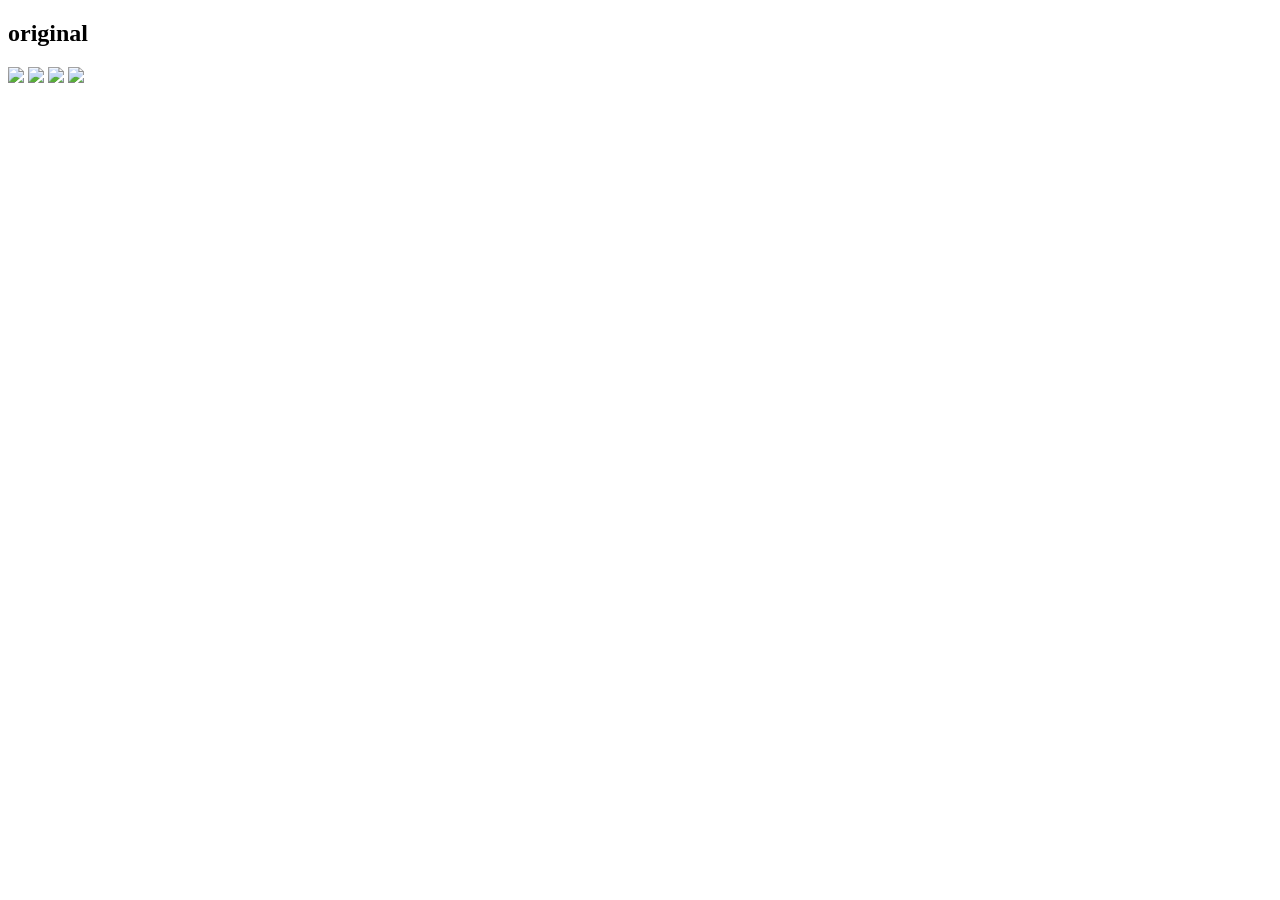
==== CloudMesurer/index.html @ e6015035 "CloudMeasurer folder and files added" ====
<!--
    To change this template, choose Tools | Templates
    and open the template in the editor.
  -->
<!DOCTYPE html>
<html>
  <head>
    <title>pixtastic example</title>
    <meta http-equiv="Content-Type" content="text/html; charset=UTF-8">

    <script type="text/javascript" src="../Pixastic/pixastic.core.js"></script>
    <script type="text/javascript" src="../Pixastic/actions/colorhistogram.js"></script>
    <script type="text/javascript" src="../Pixastic/actions/desaturate.js"></script>
    <script type="text/javascript" src="../Pixastic/actions/edges.js"></script>
    <script type="text/javascript" src="CloudMeasurer.js"></script>
  </head>
  <body>
    <h2>original</h2>
    <img src="http://map1.vis.earthdata.nasa.gov/wmts-geo/wmts.cgi?Layer=MODIS_Terra_CorrectedReflectance_TrueColor&style&Style&TileMatrixSet=EPSG4326_250m&Service=WMTS&Request=GetTile&Version=1.0.0&Format=image%2Fjpeg&TileMatrix=5&TileCol=36&TileRow=7" id="Img0" crossorigin="anonymus">
    <img src="http://map1.vis.earthdata.nasa.gov/wmts-geo/wmts.cgi?Layer=MODIS_Terra_CorrectedReflectance_TrueColor&style&Style&TileMatrixSet=EPSG4326_250m&Service=WMTS&Request=GetTile&Version=1.0.0&Format=image%2Fjpeg&TileMatrix=2&TileCol=1&TileRow=2" id="Img1" crossorigin="anonymus">
     <img src="http://map1.vis.earthdata.nasa.gov/wmts-geo/wmts.cgi?Layer=MODIS_Terra_CorrectedReflectance_TrueColor&style&Style&TileMatrixSet=EPSG4326_250m&Service=WMTS&Request=GetTile&Version=1.0.0&Format=image%2Fjpeg&TileMatrix=2&TileCol=4&TileRow=1" id="Img2" crossorigin="anonymus">
    
    <script>
     CM = new CloudMeasurer("Img2");
     CM.GetHists();
     CM.PrintHists();
    </script>    
  </body>
</html>
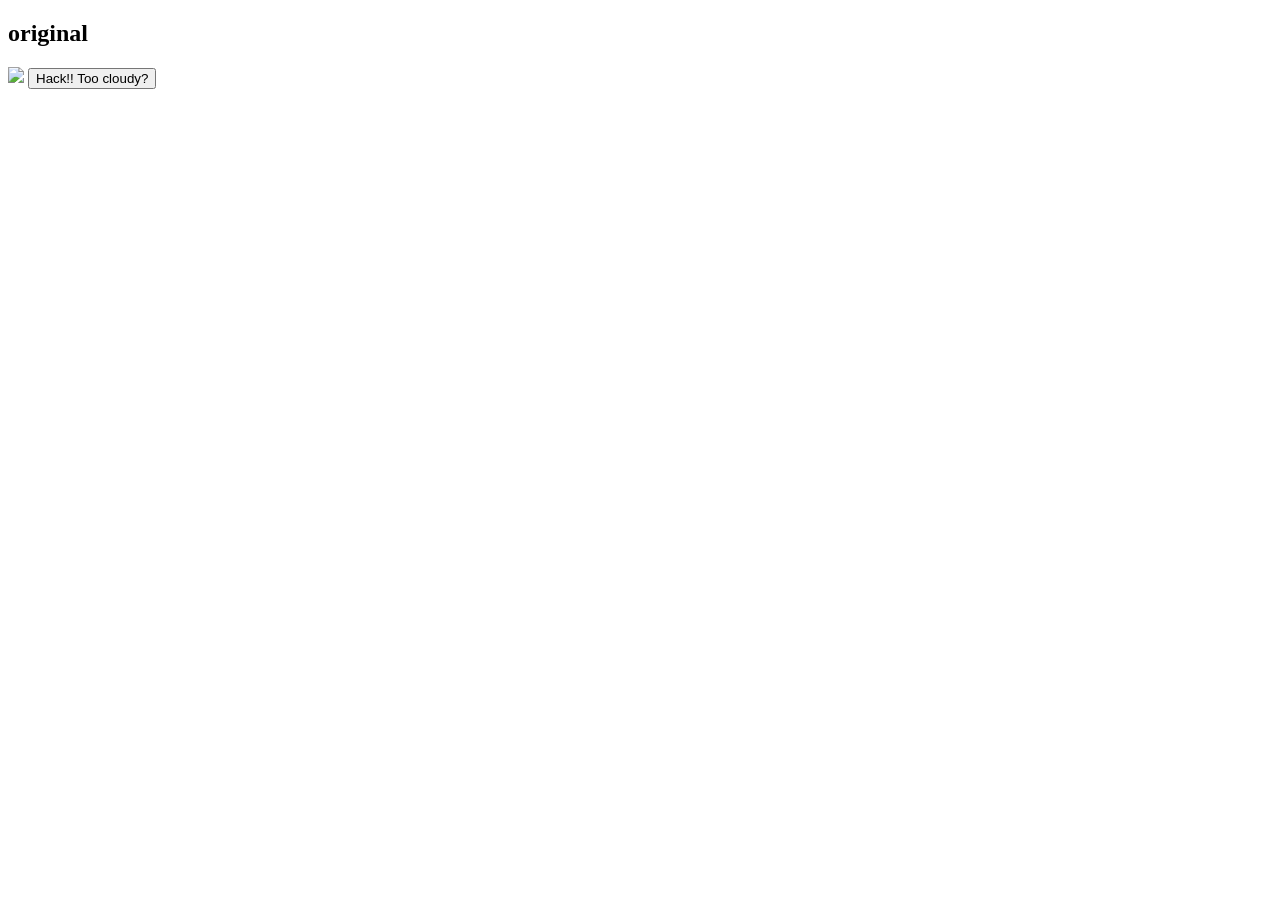
==== commit 77f0caee: "CloudMeasurer works with button hack" ====
--- a/CloudMesurer/index.html
+++ b/CloudMesurer/index.html
@@ -16,14 +16,15 @@
   </head>
   <body>
     <h2>original</h2>
-    <img src="http://map1.vis.earthdata.nasa.gov/wmts-geo/wmts.cgi?Layer=MODIS_Terra_CorrectedReflectance_TrueColor&style&Style&TileMatrixSet=EPSG4326_250m&Service=WMTS&Request=GetTile&Version=1.0.0&Format=image%2Fjpeg&TileMatrix=5&TileCol=36&TileRow=7" id="Img0" crossorigin="anonymus">
-    <img src="http://map1.vis.earthdata.nasa.gov/wmts-geo/wmts.cgi?Layer=MODIS_Terra_CorrectedReflectance_TrueColor&style&Style&TileMatrixSet=EPSG4326_250m&Service=WMTS&Request=GetTile&Version=1.0.0&Format=image%2Fjpeg&TileMatrix=2&TileCol=1&TileRow=2" id="Img1" crossorigin="anonymus">
-     <img src="http://map1.vis.earthdata.nasa.gov/wmts-geo/wmts.cgi?Layer=MODIS_Terra_CorrectedReflectance_TrueColor&style&Style&TileMatrixSet=EPSG4326_250m&Service=WMTS&Request=GetTile&Version=1.0.0&Format=image%2Fjpeg&TileMatrix=2&TileCol=4&TileRow=1" id="Img2" crossorigin="anonymus">
-    
-    <script>
-     CM = new CloudMeasurer("Img2");
-     CM.GetHists();
-     CM.PrintHists();
+     <img src="http://map1.vis.earthdata.nasa.gov/wmts-geo/wmts.cgi?Layer=MODIS_Terra_CorrectedReflectance_TrueColor&style&Style&TileMatrixSet=EPSG4326_250m&Service=WMTS&Request=GetTile&Version=1.0.0&Format=image%2Fjpeg&0=1&1=69&TileMatrix=8&TileCol=189&TileRow=53&TIME=2014-04-13" id="Img0" crossorigin="anonymus">
+     <script>
+       CM = new CloudMeasurer("Img0");
+     </script>    
+     
+     <button text="Hack" value="Hack" onclick="CM.GetCloudPercent()">Hack!! Too cloudy?</button>
+     
+     <script>
+       CM.GetHists(false);
     </script>    
   </body>
 </html>
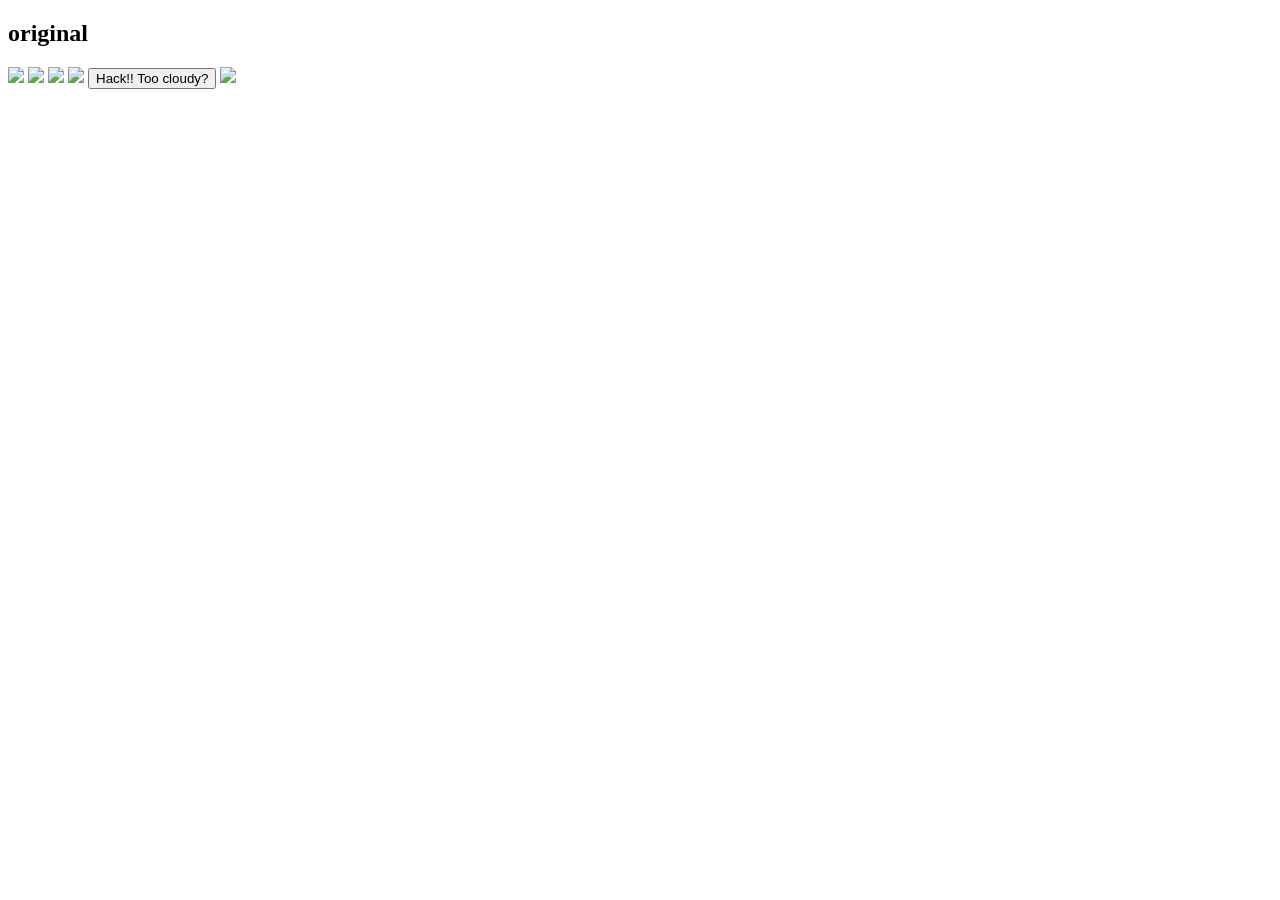
==== commit e4c03c2a: "CloudMeasurer improved and examples included" ====
--- a/CloudMesurer/index.html
+++ b/CloudMesurer/index.html
@@ -16,15 +16,19 @@
   </head>
   <body>
     <h2>original</h2>
-     <img src="http://map1.vis.earthdata.nasa.gov/wmts-geo/wmts.cgi?Layer=MODIS_Terra_CorrectedReflectance_TrueColor&style&Style&TileMatrixSet=EPSG4326_250m&Service=WMTS&Request=GetTile&Version=1.0.0&Format=image%2Fjpeg&0=1&1=69&TileMatrix=8&TileCol=189&TileRow=53&TIME=2014-04-13" id="Img0" crossorigin="anonymus">
-     <script>
-       CM = new CloudMeasurer("Img0");
-     </script>    
-     
+ <img src="http://map1.vis.earthdata.nasa.gov/wmts-geo/wmts.cgi?Layer=MODIS_Terra_CorrectedReflectance_TrueColor&style&Style&TileMatrixSet=EPSG4326_250m&Service=WMTS&Request=GetTile&Version=1.0.0&Format=image%2Fjpeg&0=1&1=14&TileMatrix=8&TileCol=188&TileRow=53&TIME=2014-04-01" id="Img1" crossorigin="anonymus">
+
+ <img src="http://map1.vis.earthdata.nasa.gov/wmts-geo/wmts.cgi?Layer=MODIS_Terra_CorrectedReflectance_TrueColor&style&Style&TileMatrixSet=EPSG4326_250m&Service=WMTS&Request=GetTile&Version=1.0.0&Format=image%2Fjpeg&0=1&1=14&TileMatrix=8&TileCol=188&TileRow=53&TIME=2014-04-02" id="Img2" crossorigin="anonymus">
+
+ <img src="http://map1.vis.earthdata.nasa.gov/wmts-geo/wmts.cgi?Layer=MODIS_Terra_CorrectedReflectance_TrueColor&style&Style&TileMatrixSet=EPSG4326_250m&Service=WMTS&Request=GetTile&Version=1.0.0&Format=image%2Fjpeg&0=1&1=14&TileMatrix=8&TileCol=188&TileRow=53&TIME=2014-03-06" id="Img3" crossorigin="anonymus">
+
+ <img src="http://map1.vis.earthdata.nasa.gov/wmts-geo/wmts.cgi?Layer=MODIS_Terra_CorrectedReflectance_TrueColor&style&Style&TileMatrixSet=EPSG4326_250m&Service=WMTS&Request=GetTile&Version=1.0.0&Format=image%2Fjpeg&0=1&1=14&TileMatrix=8&TileCol=188&TileRow=53&TIME=2013-03-10" id="Img4" crossorigin="anonymus">
+
      <button text="Hack" value="Hack" onclick="CM.GetCloudPercent()">Hack!! Too cloudy?</button>
      
      <script>
-       CM.GetHists(false);
+       CM = new CloudMeasurer("Img4");
+       CM.GetHists(true);
     </script>    
   </body>
 </html>
